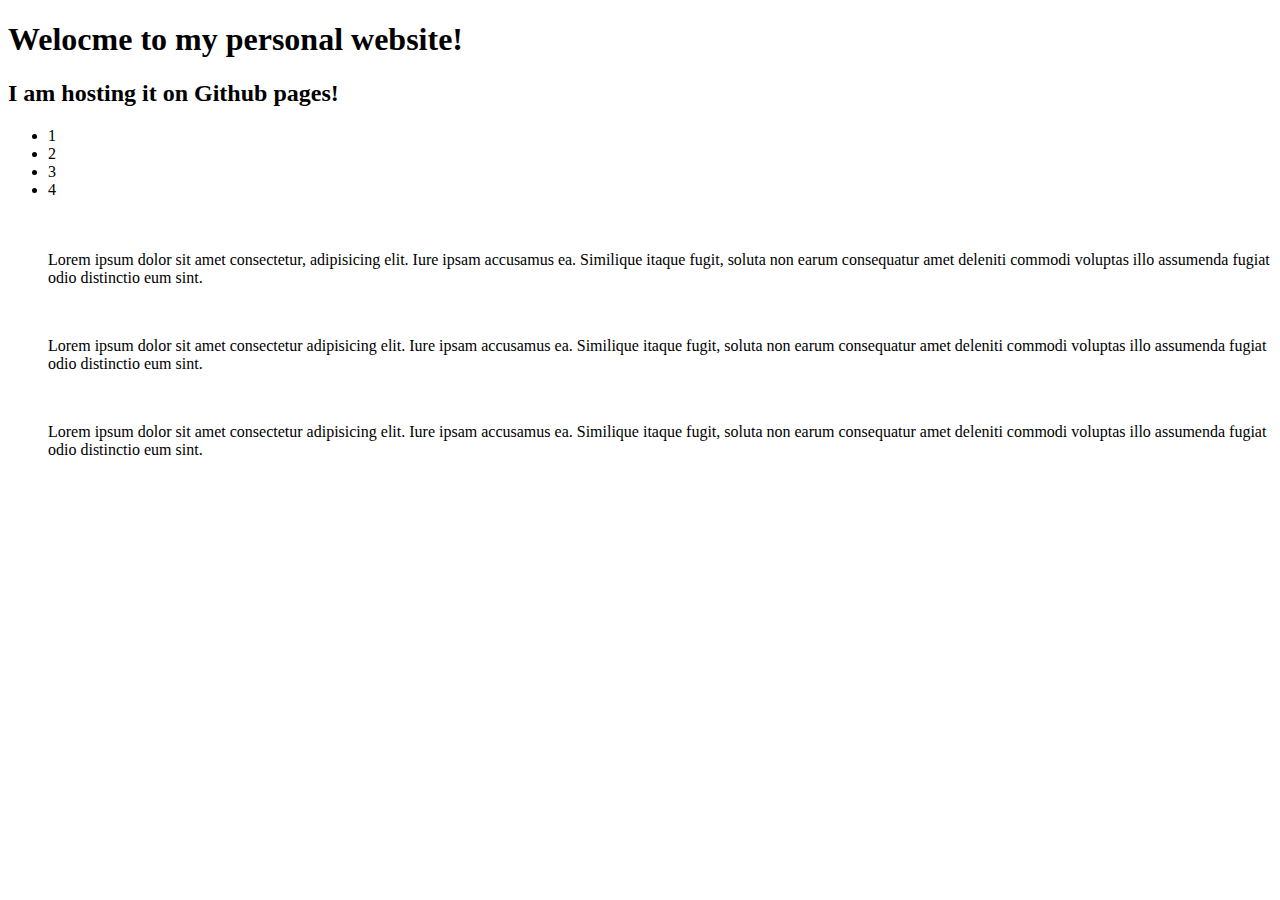
==== index.html @ 05d10c1a "add index.html with basic content" ====
<!DOCTYPE html>
<!--[if lt IE 7]>      <html class="no-js lt-ie9 lt-ie8 lt-ie7"> <![endif]-->
<!--[if IE 7]>         <html class="no-js lt-ie9 lt-ie8"> <![endif]-->
<!--[if IE 8]>         <html class="no-js lt-ie9"> <![endif]-->
<!--[if gt IE 8]>      <html class="no-js"> <!--<![endif]-->
<html>
    <head>
        <meta charset="utf-8">
        <meta http-equiv="X-UA-Compatible" content="IE=edge">
        <title>Mordechai Bronfin's Personal Website</title>
        <meta name="description" content="">
        <meta name="viewport" content="width=device-width, initial-scale=1">
        <link rel="stylesheet" href="">
    </head>
    <body>
        <!--[if lt IE 7]>
            <p class="browsehappy">You are using an <strong>outdated</strong> browser. Please <a href="#">upgrade your browser</a> to improve your experience.</p>
        <![endif]-->

        <h1>Welocme to my personal website!</h1>
        <h2>I am hosting it on Github pages!</h2>

        <table>
        <ul>
            <li>
                1
            </li>
            <li>
                2
            </li>
            <li>
                3
            </li>


            <li>
                4
            </li>

            <br><br>

            <p>Lorem ipsum dolor sit amet consectetur, adipisicing elit. Iure ipsam accusamus ea. 
                Similique itaque fugit, soluta non earum consequatur amet deleniti commodi voluptas 
                illo assumenda fugiat odio distinctio eum sint.</p>
                <br>
            <p>Lorem ipsum dolor sit amet consectetur adipisicing elit. Iure ipsam accusamus ea. 
                Similique itaque fugit, soluta non earum consequatur amet deleniti commodi voluptas 
                illo assumenda fugiat odio distinctio eum sint.</p>

                <br>
            <p>Lorem ipsum dolor sit amet consectetur adipisicing elit. Iure ipsam accusamus ea. 
                Similique itaque fugit, soluta non earum consequatur amet deleniti commodi voluptas 
                illo assumenda fugiat odio distinctio eum sint.</p>

            
        </ul>
        </table>
        
        <script src="" async defer></script>
    </body>
</html>
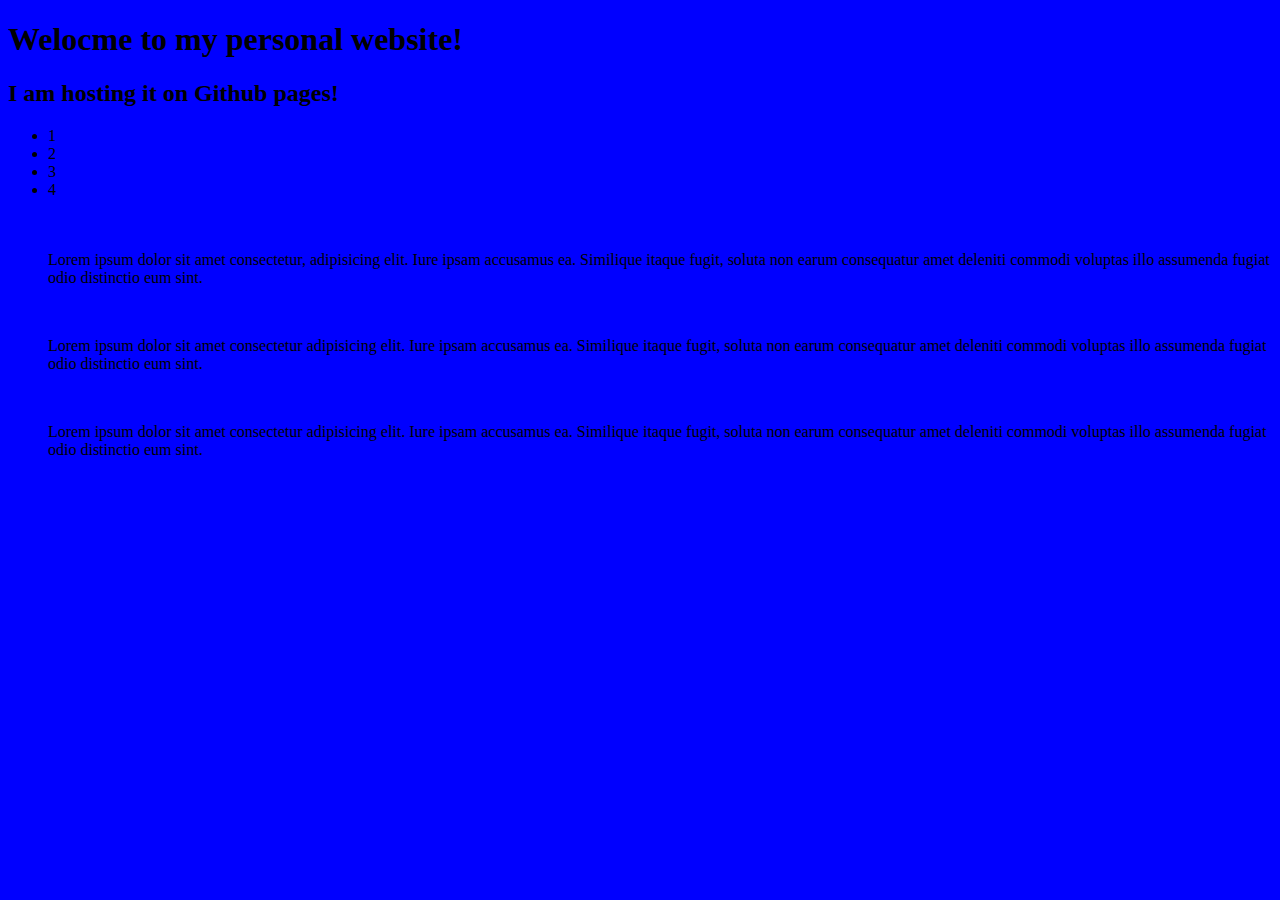
==== commit 83ea6172: "add style.css, connect to index.html" ====
--- a/index.html
+++ b/index.html
@@ -10,7 +10,7 @@
         <title>Mordechai Bronfin's Personal Website</title>
         <meta name="description" content="">
         <meta name="viewport" content="width=device-width, initial-scale=1">
-        <link rel="stylesheet" href="">
+        <link rel="stylesheet" href="style.css" />
     </head>
     <body>
         <!--[if lt IE 7]>
@@ -58,4 +58,4 @@
         
         <script src="" async defer></script>
     </body>
-</html>+</html>
--- a/style.css
+++ b/style.css
@@ -0,0 +1 @@
+body {background: blue; }
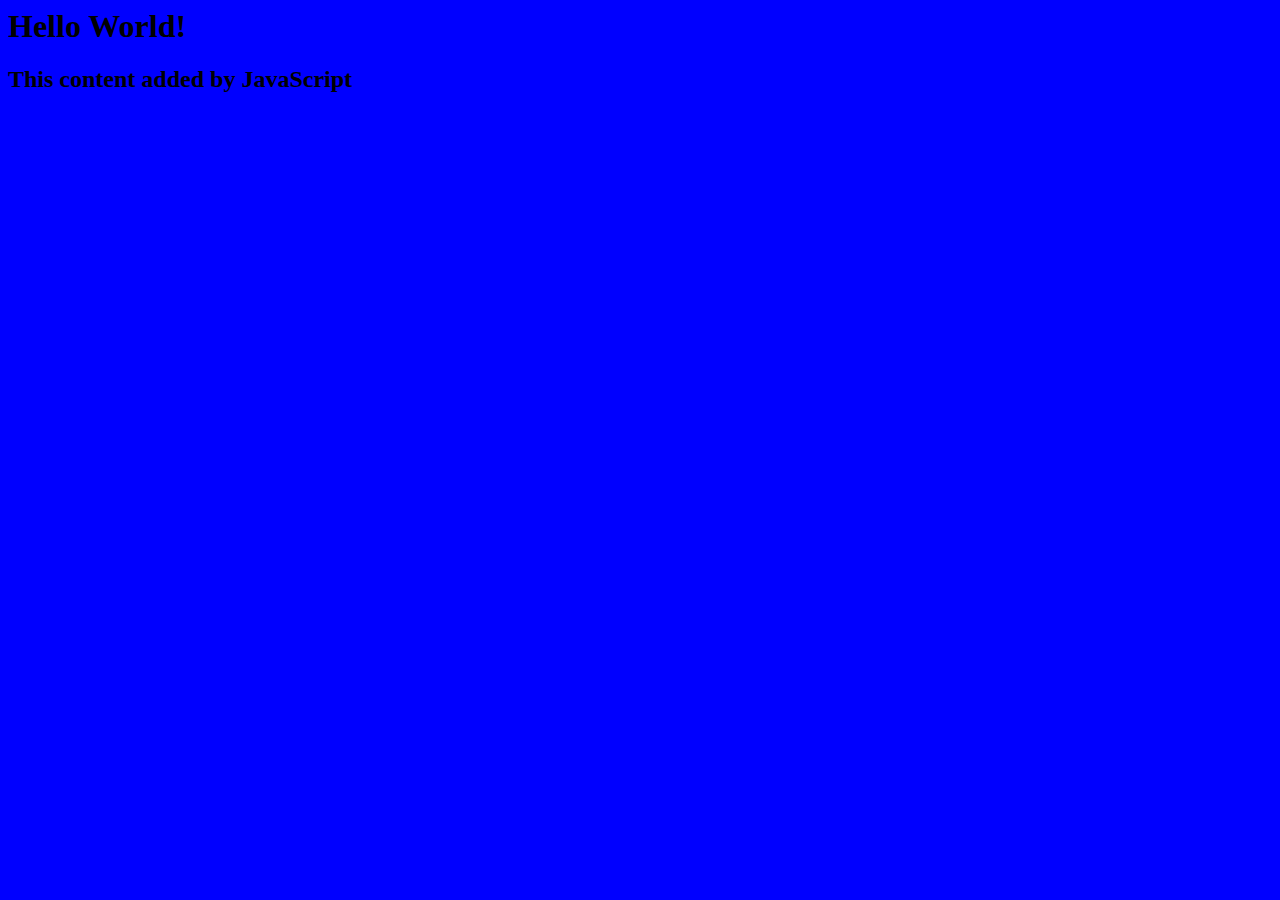
==== commit d8c470c9: "update index.html and script.js" ====
--- a/index.html
+++ b/index.html
@@ -1,61 +1,10 @@
-<!DOCTYPE html>
-<!--[if lt IE 7]>      <html class="no-js lt-ie9 lt-ie8 lt-ie7"> <![endif]-->
-<!--[if IE 7]>         <html class="no-js lt-ie9 lt-ie8"> <![endif]-->
-<!--[if IE 8]>         <html class="no-js lt-ie9"> <![endif]-->
-<!--[if gt IE 8]>      <html class="no-js"> <!--<![endif]-->
-<html>
-    <head>
-        <meta charset="utf-8">
-        <meta http-equiv="X-UA-Compatible" content="IE=edge">
-        <title>Mordechai Bronfin's Personal Website</title>
-        <meta name="description" content="">
-        <meta name="viewport" content="width=device-width, initial-scale=1">
-        <link rel="stylesheet" href="style.css" />
-    </head>
-    <body>
-        <!--[if lt IE 7]>
-            <p class="browsehappy">You are using an <strong>outdated</strong> browser. Please <a href="#">upgrade your browser</a> to improve your experience.</p>
-        <![endif]-->
-
-        <h1>Welocme to my personal website!</h1>
-        <h2>I am hosting it on Github pages!</h2>
-
-        <table>
-        <ul>
-            <li>
-                1
-            </li>
-            <li>
-                2
-            </li>
-            <li>
-                3
-            </li>
-
-
-            <li>
-                4
-            </li>
-
-            <br><br>
-
-            <p>Lorem ipsum dolor sit amet consectetur, adipisicing elit. Iure ipsam accusamus ea. 
-                Similique itaque fugit, soluta non earum consequatur amet deleniti commodi voluptas 
-                illo assumenda fugiat odio distinctio eum sint.</p>
-                <br>
-            <p>Lorem ipsum dolor sit amet consectetur adipisicing elit. Iure ipsam accusamus ea. 
-                Similique itaque fugit, soluta non earum consequatur amet deleniti commodi voluptas 
-                illo assumenda fugiat odio distinctio eum sint.</p>
-
-                <br>
-            <p>Lorem ipsum dolor sit amet consectetur adipisicing elit. Iure ipsam accusamus ea. 
-                Similique itaque fugit, soluta non earum consequatur amet deleniti commodi voluptas 
-                illo assumenda fugiat odio distinctio eum sint.</p>
-
-            
-        </ul>
-        </table>
-        
-        <script src="" async defer></script>
-    </body>
-</html>
+<html lang="en">
+  <head>
+    <link rel="stylesheet" href="style.css" />
+    <title>My Personal Website</title>
+  </head>
+  <body>
+    <h1>Hello World!</h1>
+    <script src="script.js"></script>
+  </body>
+</html>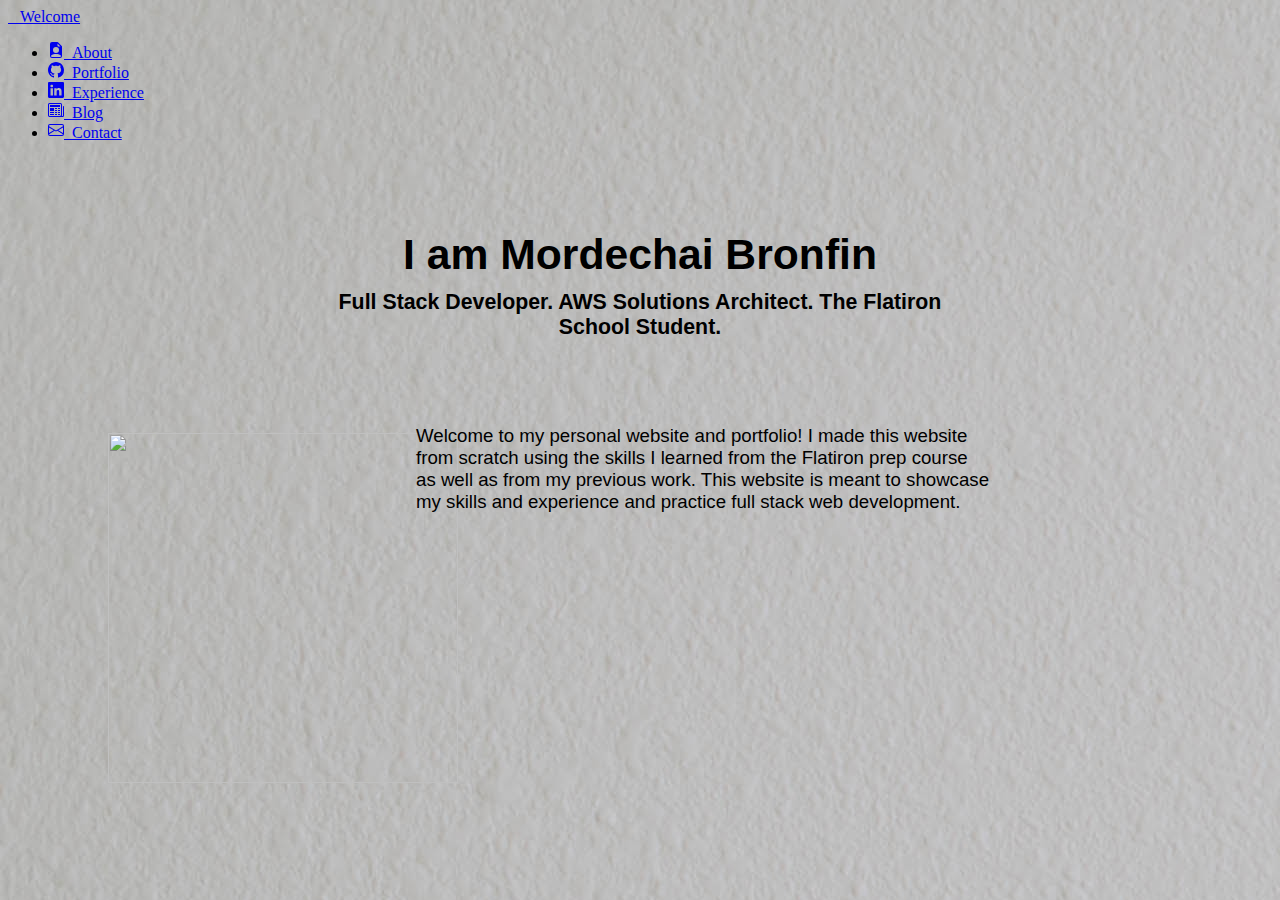
==== commit 94180a0a: "complete index.html page and set global background image" ====
--- a/index.html
+++ b/index.html
@@ -1,10 +1,61 @@
 <html lang="en">
   <head>
     <link rel="stylesheet" href="style.css" />
-    <title>My Personal Website</title>
+    <link href="https://cdn.jsdelivr.net/npm/bootstrap@5.3.0-alpha3/dist/css/bootstrap.min.css" rel="stylesheet" integrity="sha384-KK94CHFLLe+nY2dmCWGMq91rCGa5gtU4mk92HdvYe+M/SXH301p5ILy+dN9+nJOZ" crossorigin="anonymous">
+    
+    <title>Mordechai Bronfin's Personal Website</title>
   </head>
   <body>
-    <h1>Hello World!</h1>
-    <script src="script.js"></script>
+   
+    <nav class="navbar navbar-dark bg-dark">
+        <div class="container-fluid">
+            <a class="navbar-brand" href="index.html">&nbsp;&nbsp;&nbsp;Welcome</a>
+            <ul class="navbar-nav d-flex flex-row me-1">
+                <li class="nav-item nav-link px-3">
+                    <a class="nav-link text-white" href="index.html"><svg xmlns="http://www.w3.org/2000/svg" width="16" height="16" fill="currentColor" class="bi bi-file-earmark-person-fill" viewBox="0 0 16 16">
+                        <path d="M9.293 0H4a2 2 0 0 0-2 2v12a2 2 0 0 0 2 2h8a2 2 0 0 0 2-2V4.707A1 1 0 0 0 13.707 4L10 .293A1 1 0 0 0 9.293 0zM9.5 3.5v-2l3 3h-2a1 1 0 0 1-1-1zM11 8a3 3 0 1 1-6 0 3 3 0 0 1 6 0zm2 5.755V14a1 1 0 0 1-1 1H4a1 1 0 0 1-1-1v-.245S4 12 8 12s5 1.755 5 1.755z"/>
+                      </svg>&nbsp;&nbsp;About</a>
+                </li>
+                <li class="nav-item nav-link px-3">
+                    <a class="nav-link text-white" href="portfolio.html"><svg xmlns="http://www.w3.org/2000/svg" width="16" height="16" fill="currentColor" class="bi bi-github" viewBox="0 0 16 16">
+                        <path d="M8 0C3.58 0 0 3.58 0 8c0 3.54 2.29 6.53 5.47 7.59.4.07.55-.17.55-.38 0-.19-.01-.82-.01-1.49-2.01.37-2.53-.49-2.69-.94-.09-.23-.48-.94-.82-1.13-.28-.15-.68-.52-.01-.53.63-.01 1.08.58 1.23.82.72 1.21 1.87.87 2.33.66.07-.52.28-.87.51-1.07-1.78-.2-3.64-.89-3.64-3.95 0-.87.31-1.59.82-2.15-.08-.2-.36-1.02.08-2.12 0 0 .67-.21 2.2.82.64-.18 1.32-.27 2-.27.68 0 1.36.09 2 .27 1.53-1.04 2.2-.82 2.2-.82.44 1.1.16 1.92.08 2.12.51.56.82 1.27.82 2.15 0 3.07-1.87 3.75-3.65 3.95.29.25.54.73.54 1.48 0 1.07-.01 1.93-.01 2.2 0 .21.15.46.55.38A8.012 8.012 0 0 0 16 8c0-4.42-3.58-8-8-8z"/>
+                      </svg>&nbsp;&nbsp;Portfolio</a>
+                </li>
+
+                <li class="nav-item nav-link px-3">
+                    <a class="nav-link text-white" href="experience.html"><svg xmlns="http://www.w3.org/2000/svg" width="16" height="16" fill="currentColor" class="bi bi-linkedin" viewBox="0 0 16 16">
+                        <path d="M0 1.146C0 .513.526 0 1.175 0h13.65C15.474 0 16 .513 16 1.146v13.708c0 .633-.526 1.146-1.175 1.146H1.175C.526 16 0 15.487 0 14.854V1.146zm4.943 12.248V6.169H2.542v7.225h2.401zm-1.2-8.212c.837 0 1.358-.554 1.358-1.248-.015-.709-.52-1.248-1.342-1.248-.822 0-1.359.54-1.359 1.248 0 .694.521 1.248 1.327 1.248h.016zm4.908 8.212V9.359c0-.216.016-.432.08-.586.173-.431.568-.878 1.232-.878.869 0 1.216.662 1.216 1.634v3.865h2.401V9.25c0-2.22-1.184-3.252-2.764-3.252-1.274 0-1.845.7-2.165 1.193v.025h-.016a5.54 5.54 0 0 1 .016-.025V6.169h-2.4c.03.678 0 7.225 0 7.225h2.4z"/>
+                      </svg>&nbsp;&nbsp;Experience</a>
+                </li>
+                <li class="nav-item nav-link px-3">
+                    <a class="nav-link text-white" href="blog.html"><svg xmlns="http://www.w3.org/2000/svg" width="16" height="16" fill="currentColor" class="bi bi-newspaper" viewBox="0 0 16 16">
+                        <path d="M0 2.5A1.5 1.5 0 0 1 1.5 1h11A1.5 1.5 0 0 1 14 2.5v10.528c0 .3-.05.654-.238.972h.738a.5.5 0 0 0 .5-.5v-9a.5.5 0 0 1 1 0v9a1.5 1.5 0 0 1-1.5 1.5H1.497A1.497 1.497 0 0 1 0 13.5v-11zM12 14c.37 0 .654-.211.853-.441.092-.106.147-.279.147-.531V2.5a.5.5 0 0 0-.5-.5h-11a.5.5 0 0 0-.5.5v11c0 .278.223.5.497.5H12z"/>
+                        <path d="M2 3h10v2H2V3zm0 3h4v3H2V6zm0 4h4v1H2v-1zm0 2h4v1H2v-1zm5-6h2v1H7V6zm3 0h2v1h-2V6zM7 8h2v1H7V8zm3 0h2v1h-2V8zm-3 2h2v1H7v-1zm3 0h2v1h-2v-1zm-3 2h2v1H7v-1zm3 0h2v1h-2v-1z"/>
+                      </svg>&nbsp;&nbsp;Blog</a>
+                </li>
+                <li class="nav-item nav-link px-3">
+                    <a class="nav-link text-white" href="contact.html"><svg xmlns="http://www.w3.org/2000/svg" width="16" height="16" fill="currentColor" class="bi bi-envelope" viewBox="0 0 16 16">
+                        <path d="M0 4a2 2 0 0 1 2-2h12a2 2 0 0 1 2 2v8a2 2 0 0 1-2 2H2a2 2 0 0 1-2-2V4Zm2-1a1 1 0 0 0-1 1v.217l7 4.2 7-4.2V4a1 1 0 0 0-1-1H2Zm13 2.383-4.708 2.825L15 11.105V5.383Zm-.034 6.876-5.64-3.471L8 9.583l-1.326-.795-5.64 3.47A1 1 0 0 0 2 13h12a1 1 0 0 0 .966-.741ZM1 11.105l4.708-2.897L1 5.383v5.722Z"/>
+                      </svg>&nbsp;&nbsp;Contact</a>
+                </li>
+            </ul>
+        </div>
+      </nav>
+      
+
+    <div id = indexWelcomeTextDiv>   
+        <script src="script.js"></script>   
+    </div>
+
+
+
+
+
+
+    
+
+      
+    
+    
   </body>
 </html>--- a/style.css
+++ b/style.css
@@ -1 +1,52 @@
-body {background: blue; }
+body{
+background-image: url("images/indexBackground.jpg"); 
+}
+
+#welcomeParagraph1 {
+border: 5px transparent;
+position: absolute;
+top: 25%;
+left: 50%;
+transform: translate(-50%, -50%);
+padding: 10px;
+font-size: 32pt; 
+font-family: Arial, Helvetica, sans-serif;
+}
+
+#welcomeParagraph2 {
+position: absolute;
+top: 33%;
+left: 50%;
+
+transform: translate(-50%, -50%);
+font-size: 16pt; 
+font-family: Arial, Helvetica, sans-serif;
+text-align: center;
+}
+
+img {
+width:350px;
+height:350px;
+overflow: hidden;
+top: 78%; 
+float: left;
+margin-left: 100px; 
+margin-top: 275px; 
+
+}
+
+#aboutParagraph1 {
+position: absolute;
+top: 50%;
+left: 55%;
+
+transform: translate(-50%, -50%);
+font-size: 14pt; 
+font-family: Arial, Helvetica, sans-serif;
+text-align: left;
+
+}
+
+
+
+
